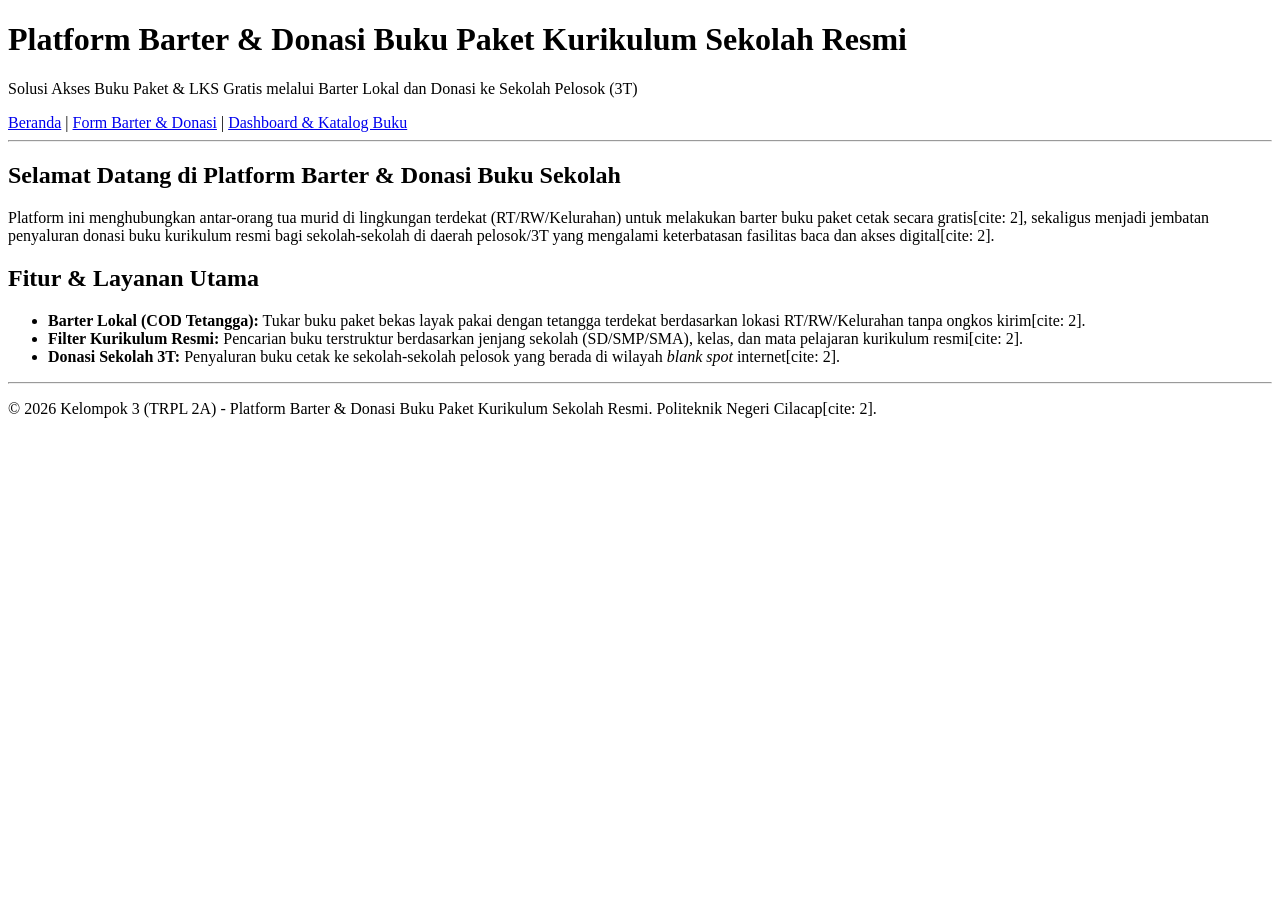
==== index.html @ b44d8a3b "Website" ====
<!DOCTYPE html>
<html lang="id">
<head>
    <meta charset="UTF-8">
    <meta name="viewport" content="width=device-width, initial-scale=1.0">
    <title>Beranda - Platform Barter & Donasi Buku Paket Kurikulum</title>
</head>
<body>
    <!-- Header Utama Sistem -->
    <header>
        <h1>Platform Barter & Donasi Buku Paket Kurikulum Sekolah Resmi</h1>
        <p>Solusi Akses Buku Paket & LKS Gratis melalui Barter Lokal dan Donasi ke Sekolah Pelosok (3T)</p>
    </header>

    <!-- Navigasi Utama -->
    <nav>
        <a href="index.html">Beranda</a> | 
        <a href="form_barter_donasi.html">Form Barter & Donasi</a> | 
        <a href="dashboard.html">Dashboard & Katalog Buku</a>
    </nav>

    <hr>

    <!-- Konten Utama -->
    <main>
        <section>
            <h2>Selamat Datang di Platform Barter & Donasi Buku Sekolah</h2>
            <p>Platform ini menghubungkan antar-orang tua murid di lingkungan terdekat (RT/RW/Kelurahan) untuk melakukan barter buku paket cetak secara gratis[cite: 2], sekaligus menjadi jembatan penyaluran donasi buku kurikulum resmi bagi sekolah-sekolah di daerah pelosok/3T yang mengalami keterbatasan fasilitas baca dan akses digital[cite: 2].</p>
        </section>

        <section>
            <h2>Fitur & Layanan Utama</h2>
            <ul>
                <li><strong>Barter Lokal (COD Tetangga):</strong> Tukar buku paket bekas layak pakai dengan tetangga terdekat berdasarkan lokasi RT/RW/Kelurahan tanpa ongkos kirim[cite: 2].</li>
                <li><strong>Filter Kurikulum Resmi:</strong> Pencarian buku terstruktur berdasarkan jenjang sekolah (SD/SMP/SMA), kelas, dan mata pelajaran kurikulum resmi[cite: 2].</li>
                <li><strong>Donasi Sekolah 3T:</strong> Penyaluran buku cetak ke sekolah-sekolah pelosok yang berada di wilayah <em>blank spot</em> internet[cite: 2].</li>
            </ul>
        </section>
    </main>

    <hr>

    <!-- Catatan Kaki (Footer) -->
    <footer>
        <p>&copy; 2026 Kelompok 3 (TRPL 2A) - Platform Barter & Donasi Buku Paket Kurikulum Sekolah Resmi. Politeknik Negeri Cilacap[cite: 2].</p>
    </footer>
</body>
</html>
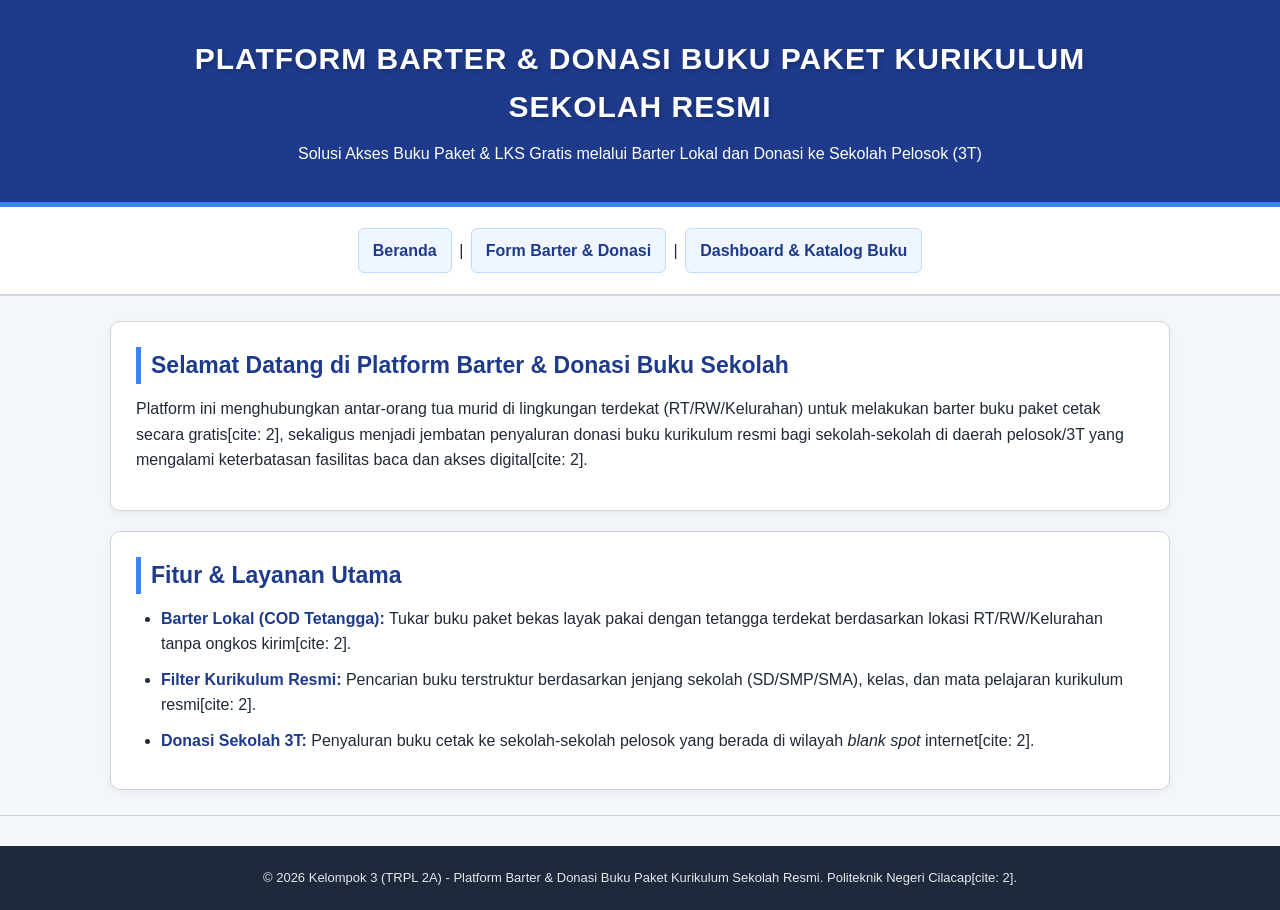
==== commit 0f782356: "Initial commit: Tambah berkas proyek platform barter dan donasi buku" ====
--- a/index.html
+++ b/index.html
@@ -4,6 +4,7 @@
     <meta charset="UTF-8">
     <meta name="viewport" content="width=device-width, initial-scale=1.0">
     <title>Beranda - Platform Barter & Donasi Buku Paket Kurikulum</title>
+    <link rel="stylesheet" href="style.css">
 </head>
 <body>
     <!-- Header Utama Sistem -->
--- a/style.css
+++ b/style.css
@@ -0,0 +1,462 @@
+/* =========================================================
+   STYLE.CSS
+   Platform Barter & Donasi Buku
+   P4 - CSS Dasar
+   P5 - CSS Layout & Responsive Design
+   ========================================================= */
+
+/* =========================
+   1. CSS RESET & BOX MODEL
+   ========================= */
+
+* {
+    box-sizing: border-box;
+    margin: 0;
+    padding: 0;
+}
+
+html {
+    scroll-behavior: smooth;
+}
+
+body {
+    background-color: #f3f6fb;
+    color: #1f2937;
+    font-family: Arial, Helvetica, sans-serif;
+    line-height: 1.6;
+}
+
+
+/* =========================
+   2. HEADER
+   ========================= */
+
+header {
+    background-color: #1e3a8a;
+    color: #ffffff;
+    text-align: center;
+    padding: 35px 25px;
+    border-bottom: 5px solid #3b82f6;
+}
+
+header h1 {
+    max-width: 950px;
+    margin: 0 auto 10px;
+    font-size: 30px;
+    text-transform: uppercase;
+    letter-spacing: 1px;
+    text-shadow: 2px 2px 4px rgba(0, 0, 0, 0.20);
+}
+
+header p {
+    max-width: 850px;
+    margin: 0 auto;
+    font-size: 16px;
+}
+
+
+/* =========================
+   3. NAVIGASI
+   ========================= */
+
+nav {
+    background-color: #ffffff;
+    text-align: center;
+    padding: 18px 15px;
+    border-bottom: 1px solid #d1d5db;
+}
+
+nav a {
+    display: inline-block;
+    color: #1e3a8a;
+    text-decoration: none;
+    font-weight: bold;
+    padding: 9px 14px;
+    margin: 3px;
+    border: 1px solid #bfdbfe;
+    border-radius: 6px;
+    background-color: #eff6ff;
+    transition: 0.2s ease;
+}
+
+nav a:hover {
+    color: #ffffff;
+    background-color: #2563eb;
+    border-color: #2563eb;
+}
+
+
+/* =========================
+   4. PEMISAH HR
+   ========================= */
+
+hr {
+    border: 0;
+    border-top: 1px solid #d1d5db;
+}
+
+
+/* =========================
+   5. KONTEN UTAMA
+   ========================= */
+
+main {
+    width: 100%;
+    max-width: 1100px;
+    margin: 25px auto;
+    padding: 0 20px;
+}
+
+section {
+    background-color: #ffffff;
+    border: 1px solid #d1d5db;
+    border-radius: 10px;
+    padding: 25px;
+    margin-bottom: 20px;
+    box-shadow: 0 3px 10px rgba(0, 0, 0, 0.05);
+}
+
+h2 {
+    color: #1e3a8a;
+    font-size: 23px;
+    margin-bottom: 12px;
+    border-left: 5px solid #3b82f6;
+    padding-left: 10px;
+}
+
+p {
+    margin-bottom: 12px;
+}
+
+
+/* =========================
+   6. LIST FITUR
+   ========================= */
+
+ul {
+    padding-left: 25px;
+}
+
+li {
+    margin-bottom: 10px;
+}
+
+li strong {
+    color: #1e3a8a;
+}
+
+
+/* =========================
+   7. FORM
+   Sesuai struktur form_barter_donasi.html
+   ========================= */
+
+form {
+    width: 100%;
+    max-width: 750px;
+    margin: 20px auto;
+}
+
+/* Flexbox untuk pengelompokan form */
+fieldset {
+    border: 2px solid #bfdbfe;
+    border-radius: 10px;
+    padding: 20px;
+    margin-bottom: 20px;
+    background-color: #f8fbff;
+}
+
+legend {
+    color: #1e3a8a;
+    background-color: #ffffff;
+    border: 1px solid #bfdbfe;
+    border-radius: 6px;
+    padding: 5px 12px;
+    font-weight: bold;
+}
+
+fieldset p {
+    margin-bottom: 16px;
+}
+
+label {
+    display: inline-block;
+    color: #374151;
+    font-weight: bold;
+    margin-bottom: 5px;
+}
+
+/* Semua input dan select */
+input[type="text"],
+input[type="tel"],
+input[type="number"],
+input[type="file"],
+select,
+textarea {
+    width: 100%;
+    max-width: 100%;
+    padding: 10px 12px;
+    border: 1px solid #9ca3af;
+    border-radius: 6px;
+    background-color: #ffffff;
+    color: #1f2937;
+    font-family: inherit;
+    font-size: 14px;
+}
+
+/* Menghilangkan efek size HTML agar responsif */
+input[type="text"],
+input[type="tel"],
+input[type="number"] {
+    height: 42px;
+}
+
+textarea {
+    resize: vertical;
+    min-height: 110px;
+}
+
+input:focus,
+select:focus,
+textarea:focus {
+    outline: none;
+    border-color: #3b82f6;
+    box-shadow: 0 0 0 3px rgba(59, 130, 246, 0.12);
+}
+
+/* Flexbox untuk tombol */
+form > p:last-child {
+    display: flex;
+    justify-content: center;
+    align-items: center;
+    gap: 12px;
+    margin-top: 10px;
+}
+
+button {
+    border: none;
+    border-radius: 6px;
+    padding: 11px 20px;
+    font-family: inherit;
+    font-size: 14px;
+    font-weight: bold;
+    cursor: pointer;
+    transition: 0.2s ease;
+}
+
+button[type="submit"] {
+    background-color: #2563eb;
+    color: #ffffff;
+}
+
+button[type="submit"]:hover {
+    background-color: #1d4ed8;
+}
+
+button[type="reset"] {
+    background-color: #e5e7eb;
+    color: #374151;
+}
+
+button[type="reset"]:hover {
+    background-color: #d1d5db;
+}
+
+
+/* =========================
+   8. DASHBOARD / TABEL
+   ========================= */
+
+table {
+    width: 100%;
+    border-collapse: collapse;
+    margin-top: 20px;
+    background-color: #ffffff;
+    font-size: 14px;
+}
+
+/* Override atribut border HTML */
+table,
+th,
+td {
+    border: 1px solid #d1d5db;
+}
+
+th {
+    background-color: #1e3a8a;
+    color: #ffffff;
+    padding: 12px 10px;
+    text-align: center;
+    text-transform: uppercase;
+    font-size: 12px;
+    letter-spacing: 0.3px;
+}
+
+td {
+    padding: 12px 10px;
+    vertical-align: top;
+}
+
+tbody tr:nth-child(even) {
+    background-color: #f8fafc;
+}
+
+tbody tr:hover {
+    background-color: #eff6ff;
+}
+
+
+/* =========================
+   9. DASHBOARD GRID
+   Untuk diterapkan jika dashboard
+   dibungkus .dashboard-grid
+   ========================= */
+
+.dashboard-grid {
+    display: grid;
+    grid-template-columns: 220px auto;
+    gap: 20px;
+    max-width: 1200px;
+    margin: 20px auto;
+    padding: 0 20px;
+}
+
+.dashboard-grid > header,
+.dashboard-grid > footer {
+    grid-column: 1 / 3;
+}
+
+.dashboard-grid aside {
+    background-color: #ffffff;
+    border: 1px solid #d1d5db;
+    border-radius: 8px;
+    padding: 15px;
+}
+
+.dashboard-grid main {
+    max-width: none;
+    margin: 0;
+    padding: 0;
+}
+
+
+/* =========================
+   10. FOOTER
+   ========================= */
+
+footer {
+    background-color: #1e293b;
+    color: #e5e7eb;
+    text-align: center;
+    padding: 22px 20px;
+    margin-top: 30px;
+}
+
+footer p {
+    margin: 0;
+    font-size: 13px;
+}
+
+
+/* =========================
+   11. RESPONSIVE DESIGN
+   P5
+   ========================= */
+
+@media (max-width: 768px) {
+
+    header {
+        padding: 28px 18px;
+    }
+
+    header h1 {
+        font-size: 23px;
+    }
+
+    header p {
+        font-size: 14px;
+    }
+
+    nav a {
+        display: block;
+        margin: 6px auto;
+        max-width: 350px;
+    }
+
+    main {
+        margin: 20px auto;
+        padding: 0 12px;
+    }
+
+    section {
+        padding: 18px;
+    }
+
+    h2 {
+        font-size: 20px;
+    }
+
+    form {
+        max-width: 100%;
+    }
+
+    fieldset {
+        padding: 15px;
+    }
+
+    form > p:last-child {
+        flex-direction: column;
+    }
+
+    button {
+        width: 100%;
+    }
+
+    /* Grid berubah menjadi satu kolom */
+    .dashboard-grid {
+        grid-template-columns: 1fr;
+        gap: 15px;
+    }
+
+    .dashboard-grid > header,
+    .dashboard-grid > footer {
+        grid-column: 1;
+    }
+
+    /* Tabel dapat digeser horizontal */
+    table {
+        display: block;
+        overflow-x: auto;
+        white-space: nowrap;
+    }
+}
+
+
+@media (max-width: 480px) {
+
+    header h1 {
+        font-size: 19px;
+    }
+
+    header p {
+        font-size: 13px;
+    }
+
+    section {
+        padding: 15px;
+    }
+
+    fieldset {
+        padding: 12px;
+    }
+
+    legend {
+        font-size: 14px;
+    }
+
+    th,
+    td {
+        padding: 8px;
+        font-size: 12px;
+    }
+}
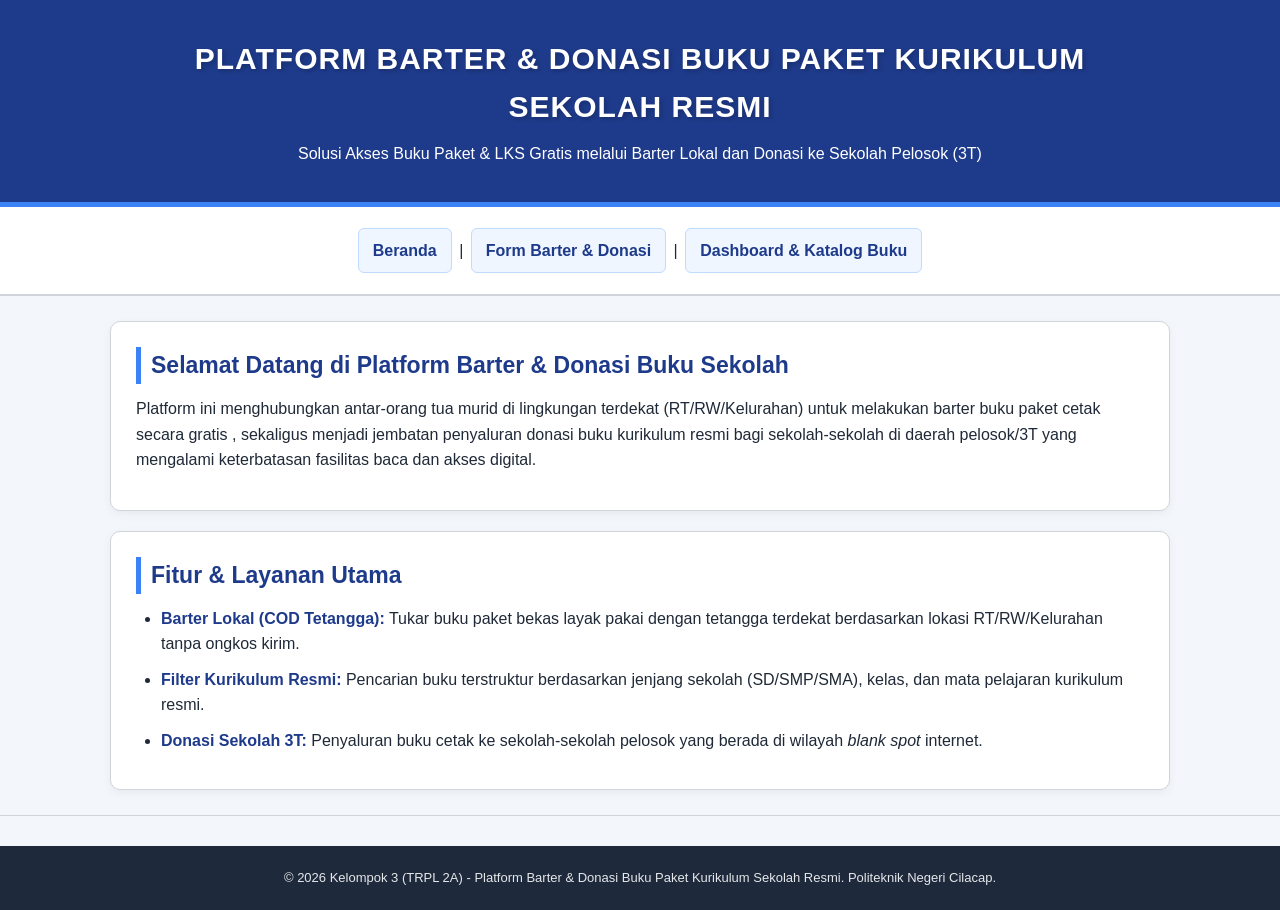
==== commit f6cadfe0: "Merapikan tampilan (typo teks" ====
--- a/index.html
+++ b/index.html
@@ -26,15 +26,15 @@
     <main>
         <section>
             <h2>Selamat Datang di Platform Barter & Donasi Buku Sekolah</h2>
-            <p>Platform ini menghubungkan antar-orang tua murid di lingkungan terdekat (RT/RW/Kelurahan) untuk melakukan barter buku paket cetak secara gratis[cite: 2], sekaligus menjadi jembatan penyaluran donasi buku kurikulum resmi bagi sekolah-sekolah di daerah pelosok/3T yang mengalami keterbatasan fasilitas baca dan akses digital[cite: 2].</p>
+            <p>Platform ini menghubungkan antar-orang tua murid di lingkungan terdekat (RT/RW/Kelurahan) untuk melakukan barter buku paket cetak secara gratis , sekaligus menjadi jembatan penyaluran donasi buku kurikulum resmi bagi sekolah-sekolah di daerah pelosok/3T yang mengalami keterbatasan fasilitas baca dan akses digital.</p>
         </section>
 
         <section>
             <h2>Fitur & Layanan Utama</h2>
             <ul>
-                <li><strong>Barter Lokal (COD Tetangga):</strong> Tukar buku paket bekas layak pakai dengan tetangga terdekat berdasarkan lokasi RT/RW/Kelurahan tanpa ongkos kirim[cite: 2].</li>
-                <li><strong>Filter Kurikulum Resmi:</strong> Pencarian buku terstruktur berdasarkan jenjang sekolah (SD/SMP/SMA), kelas, dan mata pelajaran kurikulum resmi[cite: 2].</li>
-                <li><strong>Donasi Sekolah 3T:</strong> Penyaluran buku cetak ke sekolah-sekolah pelosok yang berada di wilayah <em>blank spot</em> internet[cite: 2].</li>
+                <li><strong>Barter Lokal (COD Tetangga):</strong> Tukar buku paket bekas layak pakai dengan tetangga terdekat berdasarkan lokasi RT/RW/Kelurahan tanpa ongkos kirim.</li>
+                <li><strong>Filter Kurikulum Resmi:</strong> Pencarian buku terstruktur berdasarkan jenjang sekolah (SD/SMP/SMA), kelas, dan mata pelajaran kurikulum resmi.</li>
+                <li><strong>Donasi Sekolah 3T:</strong> Penyaluran buku cetak ke sekolah-sekolah pelosok yang berada di wilayah <em>blank spot</em> internet.</li>
             </ul>
         </section>
     </main>
@@ -43,7 +43,7 @@
 
     <!-- Catatan Kaki (Footer) -->
     <footer>
-        <p>&copy; 2026 Kelompok 3 (TRPL 2A) - Platform Barter & Donasi Buku Paket Kurikulum Sekolah Resmi. Politeknik Negeri Cilacap[cite: 2].</p>
+        <p>&copy; 2026 Kelompok 3 (TRPL 2A) - Platform Barter & Donasi Buku Paket Kurikulum Sekolah Resmi. Politeknik Negeri Cilacap.</p>
     </footer>
 </body>
 </html>
--- a/style.css
+++ b/style.css
@@ -227,7 +227,7 @@
 /* Flexbox untuk tombol */
 form > p:last-child {
     display: flex;
-    justify-content: center;
+    justify-content: left;
     align-items: center;
     gap: 12px;
     margin-top: 10px;
@@ -459,4 +459,4 @@
         padding: 8px;
         font-size: 12px;
     }
-}+}
